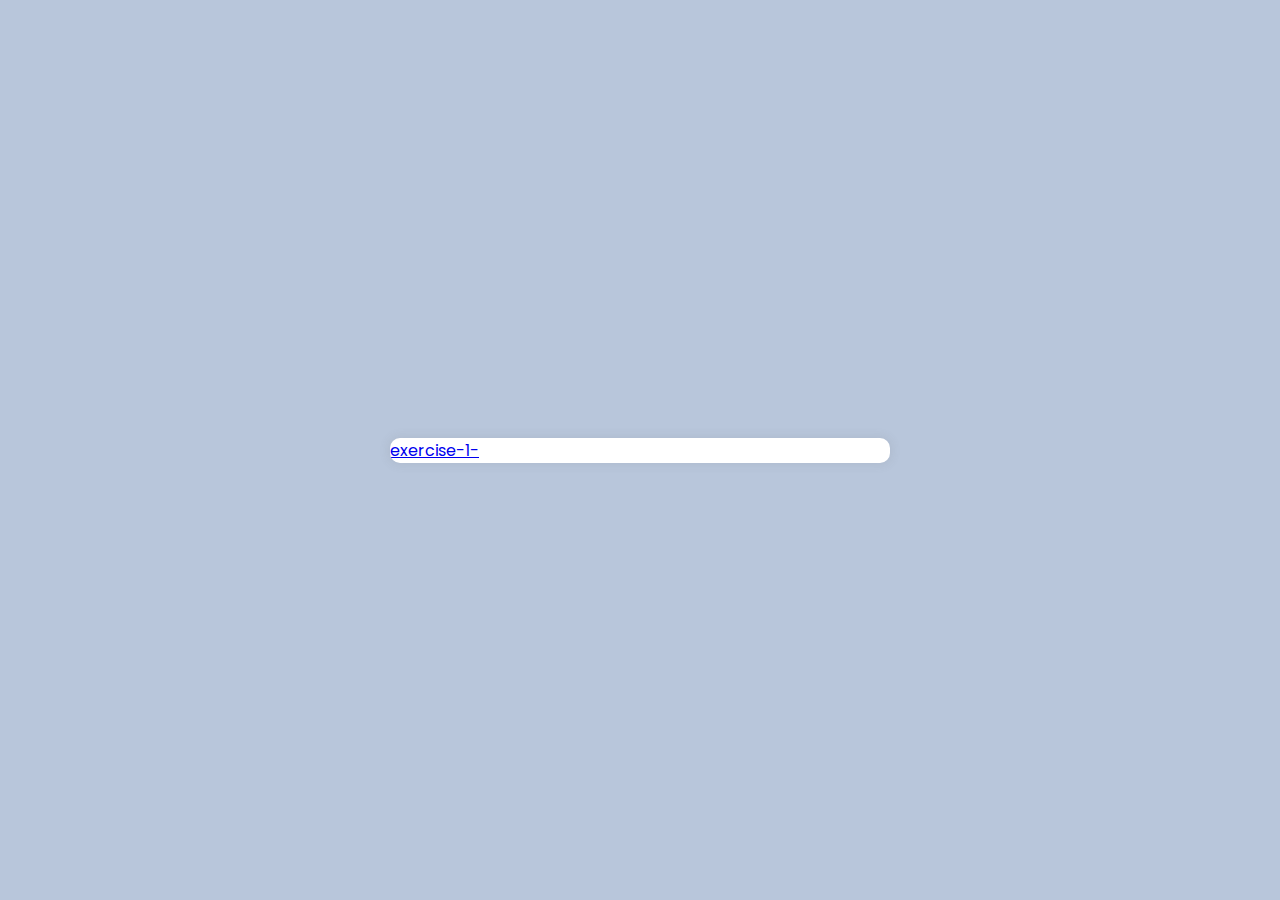
==== index.html @ 2a3b5b77 "a" ====
<!DOCTYPE html>
<html lang="en" >
<head>
  <meta charset="UTF-8">
  <title>CodePen - Quiz App</title>
  <link rel="stylesheet" href="./style.css">

</head>
<body>
<!-- partial:index.partial.html -->
<div class="quiz-container" id="quiz">
  <div>
    <a href="./1/index.html"> exercise-1- </a>
  </div>

</div>


<!-- partial -->
  <script src='./script.js'> 


	</script>


</body>
</html>
---- style.css ----
@import url("https://fonts.googleapis.com/css2?family=Poppins:wght@200;400&display=swap");

* {
  box-sizing: border-box;
}

body {
  background-color: #b8c6db;
 
  font-family: "Poppins", sans-serif;
  display: flex;
  align-items: center;
  justify-content: center;
  height: 100vh;
  overflow: hidden;
  margin: 0;
}

.quiz-container {
  background-color: #fff;
  border-radius: 10px;
  box-shadow: 0 0 10px 2px rgba(100, 100, 100, 0.1);
  width: 500px;
  max-width: 95vw;
  overflow: hidden;
}

.quiz-header {
  padding: 1rem;
}

h2 {
  padding: 1rem;
  text-align: center;
  margin: 0;
}

ul {
  list-style-type: none;
  padding: 0;
}

ul li {
  font-size: 1.2rem;
  margin: 1rem 0;
}

ul li label {
  cursor: pointer;
}

button {
  background-color: #7b339b;
  color: #fff;
  border: none;
  display: block;
  width: 100%;
  cursor: pointer;
  font-size: 1.1rem;
  font-family: inherit;
  padding: 1.1rem;
}

button:hover {
  background-color: #732d91;
}

button:focus {
  outline: none;
  background-color: #5e3370;
}
img {
  width: 200px;
  height: 200px;
}
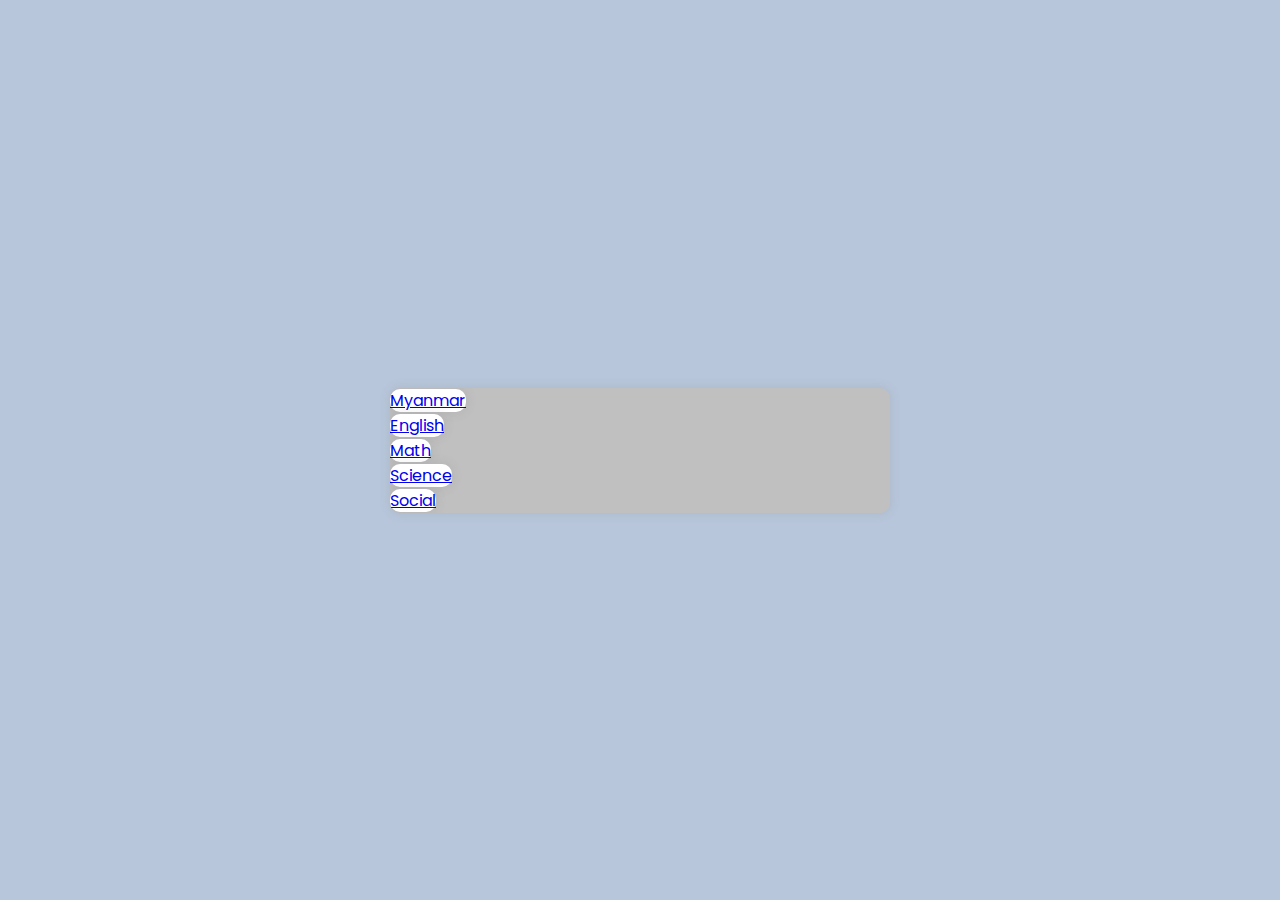
==== commit 5603db28: "tunlinmg" ====
--- a/index.html
+++ b/index.html
@@ -1,4 +1,4 @@
-<!DOCTYPE html>
+  <!DOCTYPE html>
 <html lang="en" >
 <head>
   <meta charset="UTF-8">
@@ -8,9 +8,19 @@
 </head>
 <body>
 <!-- partial:index.partial.html -->
-<div class="quiz-container" id="quiz">
+<div class="quiz-container" >
   <div>
-    <a href="./1/index.html"> exercise-1- </a>
+    <a href="./1/index.html" class="quiz"> Myanmar </a>
+    <br>
+    <a href="./1/index.html" class="quiz"> English </a>
+    <br>
+    <a href="./1/index.html" class="quiz"> Math </a>
+    <br>
+    <a href="./1/index.html" class="quiz"> Science </a>
+    <br>
+    <a href="./1/index.html" class="quiz"> Social </a>
+
+
   </div>
 
 </div>
--- a/style.css
+++ b/style.css
@@ -17,7 +17,7 @@
 }
 
 .quiz-container {
-  background-color: #fff;
+  background-color: silver;
   border-radius: 10px;
   box-shadow: 0 0 10px 2px rgba(100, 100, 100, 0.1);
   width: 500px;
@@ -28,6 +28,14 @@
 .quiz-header {
   padding: 1rem;
 }
+.quiz {
+  width: 100px;
+  background-color: white;
+  border-radius: 10px;
+  box-shadow: 0 0 10px 2px rgba(100, 100, 100, 0.1);
+}
+  
+
 
 h2 {
   padding: 1rem;
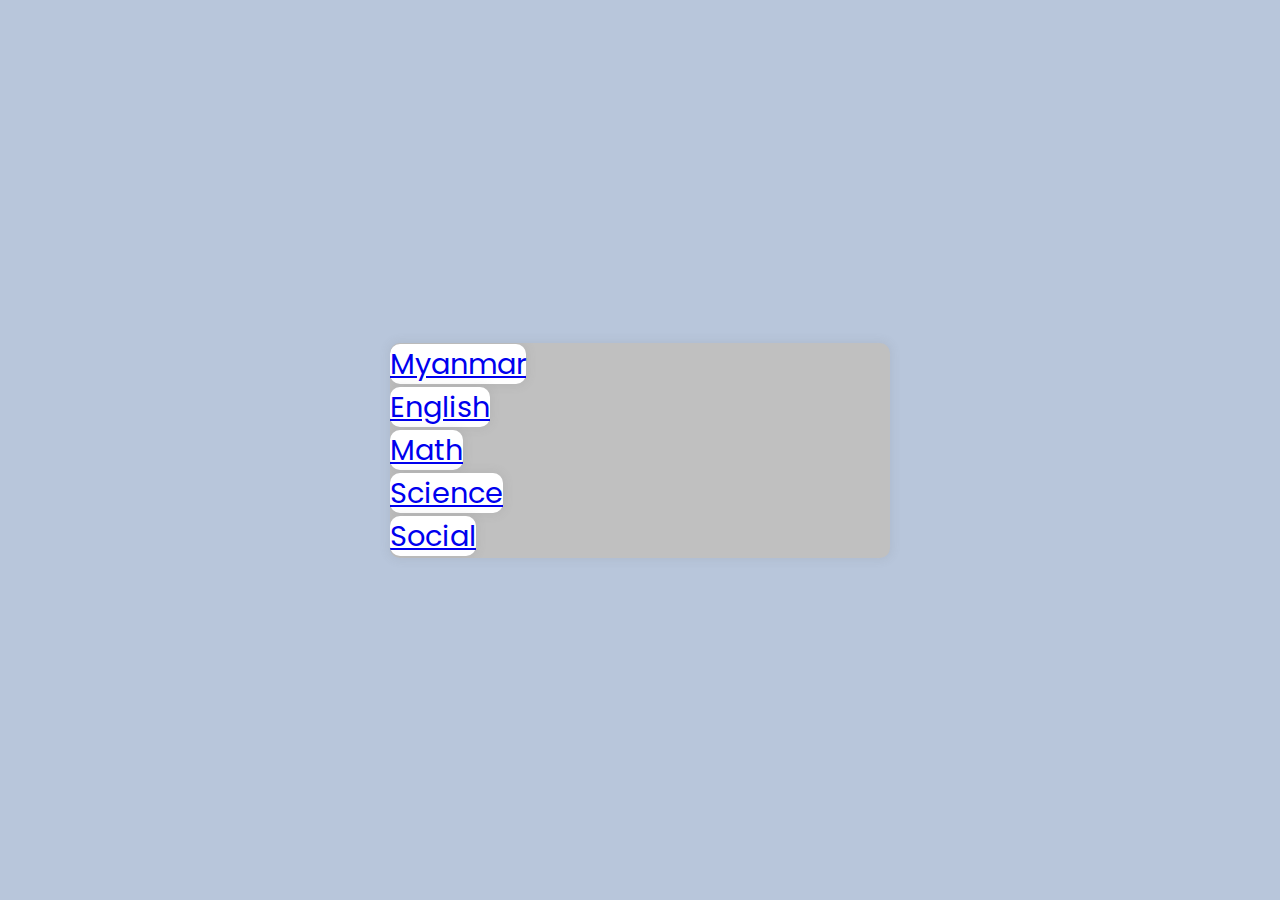
==== commit 085d6cd7: "mr" ====
--- a/index.html
+++ b/index.html
@@ -10,15 +10,15 @@
 <!-- partial:index.partial.html -->
 <div class="quiz-container" >
   <div>
-    <a href="./1/index.html" class="quiz"> Myanmar </a>
+    <a href="./myanmar/index.html" class="quiz"> Myanmar </a>
     <br>
-    <a href="./1/index.html" class="quiz"> English </a>
+    <a href="./english/index.html" class="quiz"> English </a>
     <br>
-    <a href="./1/index.html" class="quiz"> Math </a>
+    <a href="./maths/index.html" class="quiz"> Math </a>
     <br>
-    <a href="./1/index.html" class="quiz"> Science </a>
+    <a href="./science/index.html" class="quiz"> Science </a>
     <br>
-    <a href="./1/index.html" class="quiz"> Social </a>
+    <a href="./social/index.html" class="quiz"> Social </a>
 
 
   </div>
--- a/style.css
+++ b/style.css
@@ -29,10 +29,11 @@
   padding: 1rem;
 }
 .quiz {
-  width: 100px;
+  width: 300px;
   background-color: white;
   border-radius: 10px;
   box-shadow: 0 0 10px 2px rgba(100, 100, 100, 0.1);
+  font-size: 1.8rem;
 }
   
 
@@ -78,6 +79,6 @@
   background-color: #5e3370;
 }
 img {
-  width: 200px;
+  width: 300px;
   height: 200px;
 }
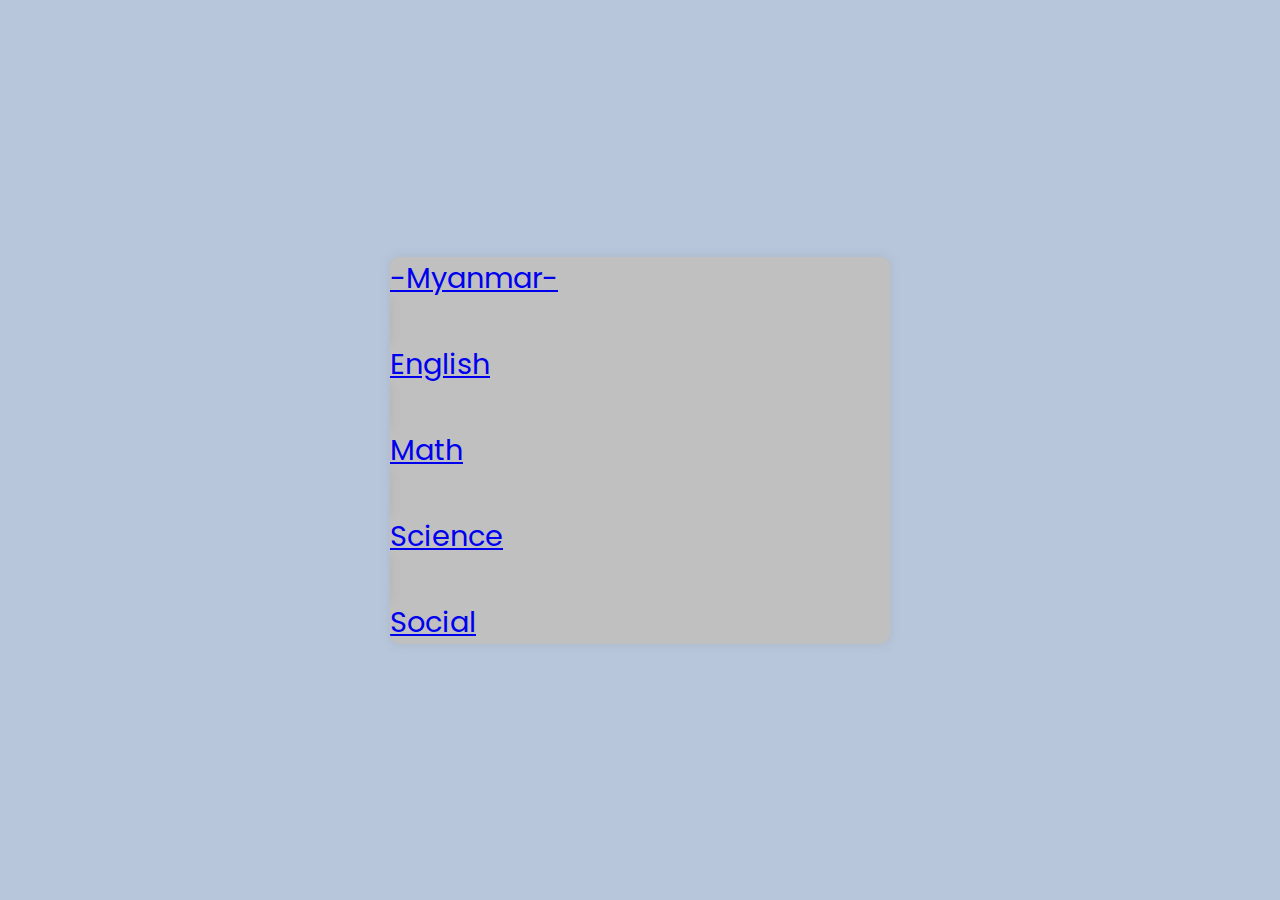
==== commit 248d0137: "Update index.html" ====
--- a/index.html
+++ b/index.html
@@ -9,16 +9,16 @@
 <body>
 <!-- partial:index.partial.html -->
 <div class="quiz-container" >
-  <div>
-    <a href="./myanmar/index.html" class="quiz"> Myanmar </a>
+  <div >
+    <a href="./myanmar/index.html"  class="quiz"><div > -Myanmar-</div></a>
     <br>
-    <a href="./english/index.html" class="quiz"> English </a>
+    <a href="./english/index.html"  class="quiz"> <div >English </div></a>
     <br>
-    <a href="./maths/index.html" class="quiz"> Math </a>
+    <a href="./maths/index.html"  class="quiz"> <div >Math </div></a>
     <br>
-    <a href="./science/index.html" class="quiz"> Science </a>
+    <a href="./science/index.html" class="quiz"> <div >Science </div></a>
     <br>
-    <a href="./social/index.html" class="quiz"> Social </a>
+    <a href="./social/index.html" class="quiz"> <div >Social</div></a>
 
 
   </div>
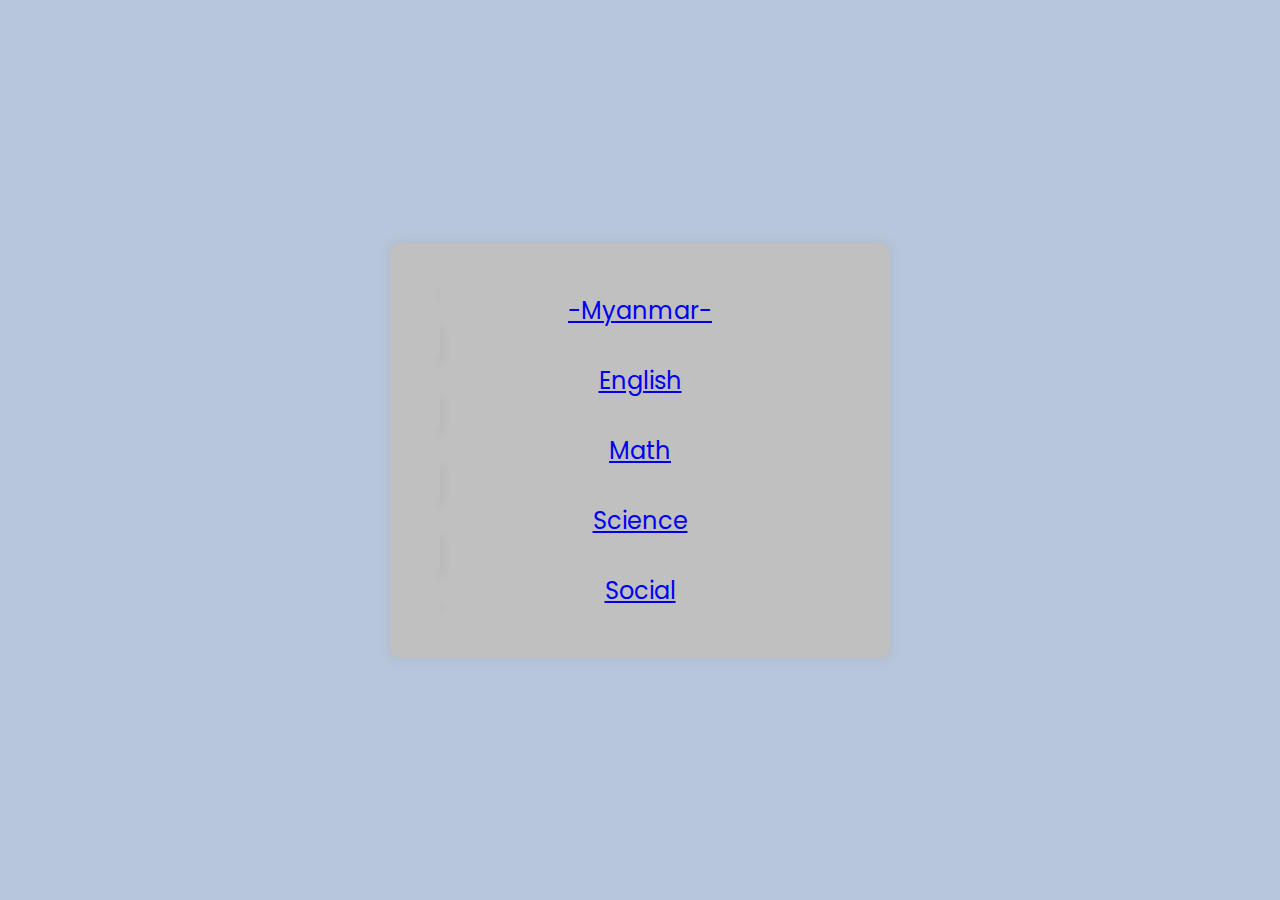
==== commit 0555f988: "Update index.html" ====
--- a/index.html
+++ b/index.html
@@ -27,11 +27,10 @@
 
 
 <!-- partial -->
-  <script src='./script.js'> 
+
 
 
 	</script>
-
 
 </body>
 </html>
--- a/style.css
+++ b/style.css
@@ -23,6 +23,10 @@
   width: 500px;
   max-width: 95vw;
   overflow: hidden;
+  margin: 50px;
+  padding: 50px;
+
+
 }
 
 .quiz-header {
@@ -33,7 +37,8 @@
   background-color: white;
   border-radius: 10px;
   box-shadow: 0 0 10px 2px rgba(100, 100, 100, 0.1);
-  font-size: 1.8rem;
+  font-size: 1.5rem; 
+  text-align: center;
 }
   
 
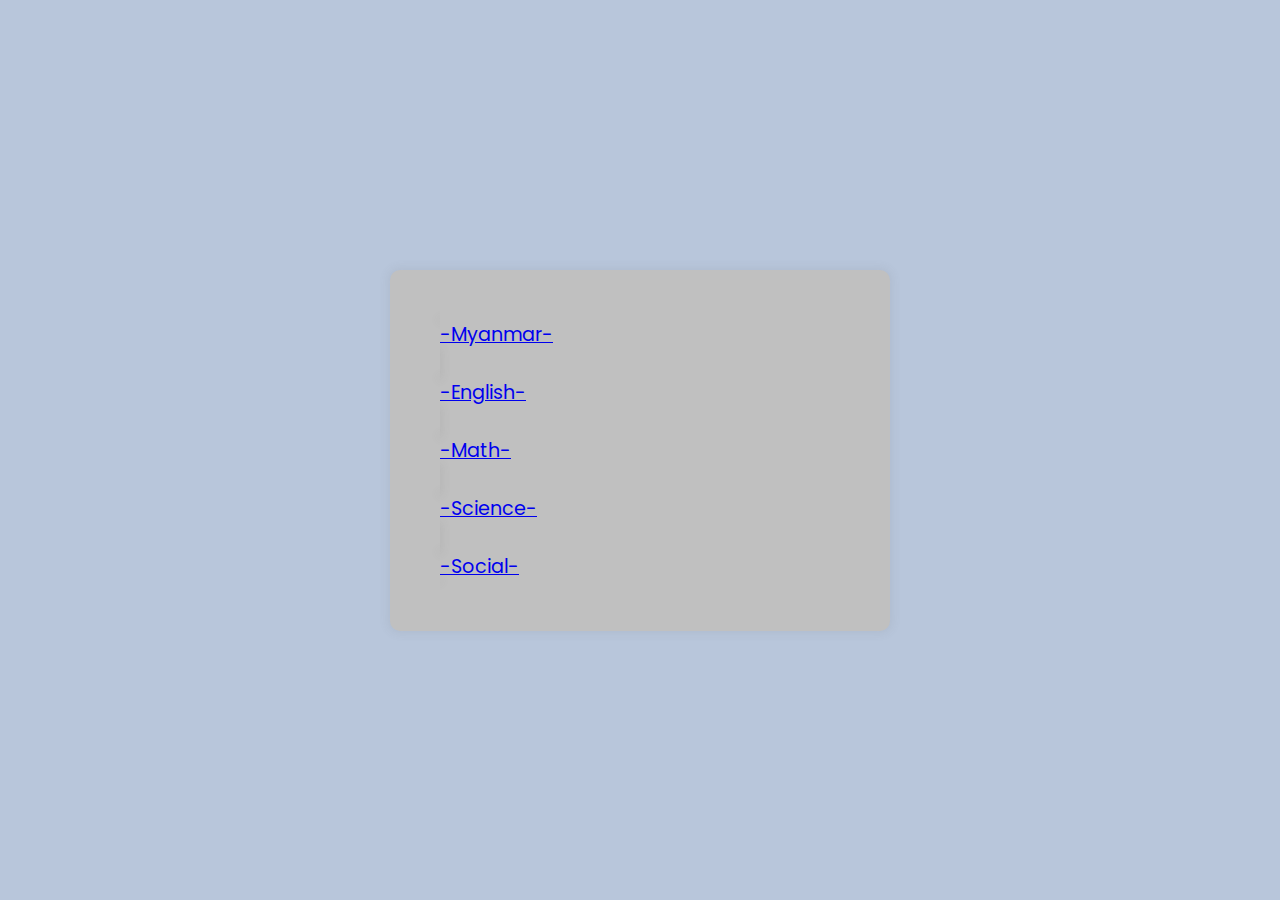
==== commit 181b1ef5: "Update index.html" ====
--- a/index.html
+++ b/index.html
@@ -6,30 +6,19 @@
   <link rel="stylesheet" href="./style.css">
 
 </head>
-<body>
+<body class="home">
 <!-- partial:index.partial.html -->
 <div class="quiz-container" >
   <div >
-    <a href="./myanmar/index.html"  class="quiz"><div > -Myanmar-</div></a>
-    <br>
-    <a href="./english/index.html"  class="quiz"> <div >English </div></a>
-    <br>
-    <a href="./maths/index.html"  class="quiz"> <div >Math </div></a>
-    <br>
-    <a href="./science/index.html" class="quiz"> <div >Science </div></a>
-    <br>
-    <a href="./social/index.html" class="quiz"> <div >Social</div></a>
-
-
+    <a href="./myanmar/index.html"  class="quiz"><div > -Myanmar-</div></a><br>
+    <a href="./english/index.html"  class="quiz"> <div > -English- </div></a><br>
+    <a href="./maths/index.html"  class="quiz"> <div >-Math- </div></a><br>
+    <a href="./science/index.html" class="quiz"> <div >-Science- </div></a><br>
+    <a href="./social/index.html" class="quiz"> <div >-Social-</div></a>
   </div>
-
 </div>
 
-
 <!-- partial -->
-
-
-
 	</script>
 
 </body>
--- a/style.css
+++ b/style.css
@@ -8,11 +8,11 @@
   background-color: #b8c6db;
  
   font-family: "Poppins", sans-serif;
-  display: flex;
+/*  display: flex; */
   align-items: center;
   justify-content: center;
   height: 100vh;
-  overflow: hidden;
+/*  overflow: hidden; */
   margin: 0;
 }
 
@@ -22,26 +22,52 @@
   box-shadow: 0 0 10px 2px rgba(100, 100, 100, 0.1);
   width: 500px;
   max-width: 95vw;
-  overflow: hidden;
+  overflow: hidden; 
   margin: 50px;
   padding: 50px;
 
 
+}
+.quiz-container−sub {
+  background-color: silver;
+  border-radius: 10px;
+  box-shadow: 0 0 10px 2px rgba(100, 100, 100, 0.1);
+  width: 80%;
+  max-width: 95vw;
+  overflow: hidden; 
+  margin: 50px;
+  padding: 50px;
+
+
+}
+.home  {
+  display: flex;
 }
 
 .quiz-header {
   padding: 1rem;
 }
 .quiz {
-  width: 300px;
+  width: 90%;
   background-color: white;
   border-radius: 10px;
   box-shadow: 0 0 10px 2px rgba(100, 100, 100, 0.1);
-  font-size: 1.5rem; 
-  text-align: center;
+  font-size: 1.2rem; 
+  text-align: left;
 }
   
-
+#question{
+  text-align: left;
+  background-color: #5c114b;
+  color: #fff;
+  border: none;
+  display: block;
+  width: 100%;
+  cursor: pointer;
+  font-size: 1.3rem;
+  font-family: inherit;
+  padding: 1.1rem;
+}
 
 h2 {
   padding: 1rem;
